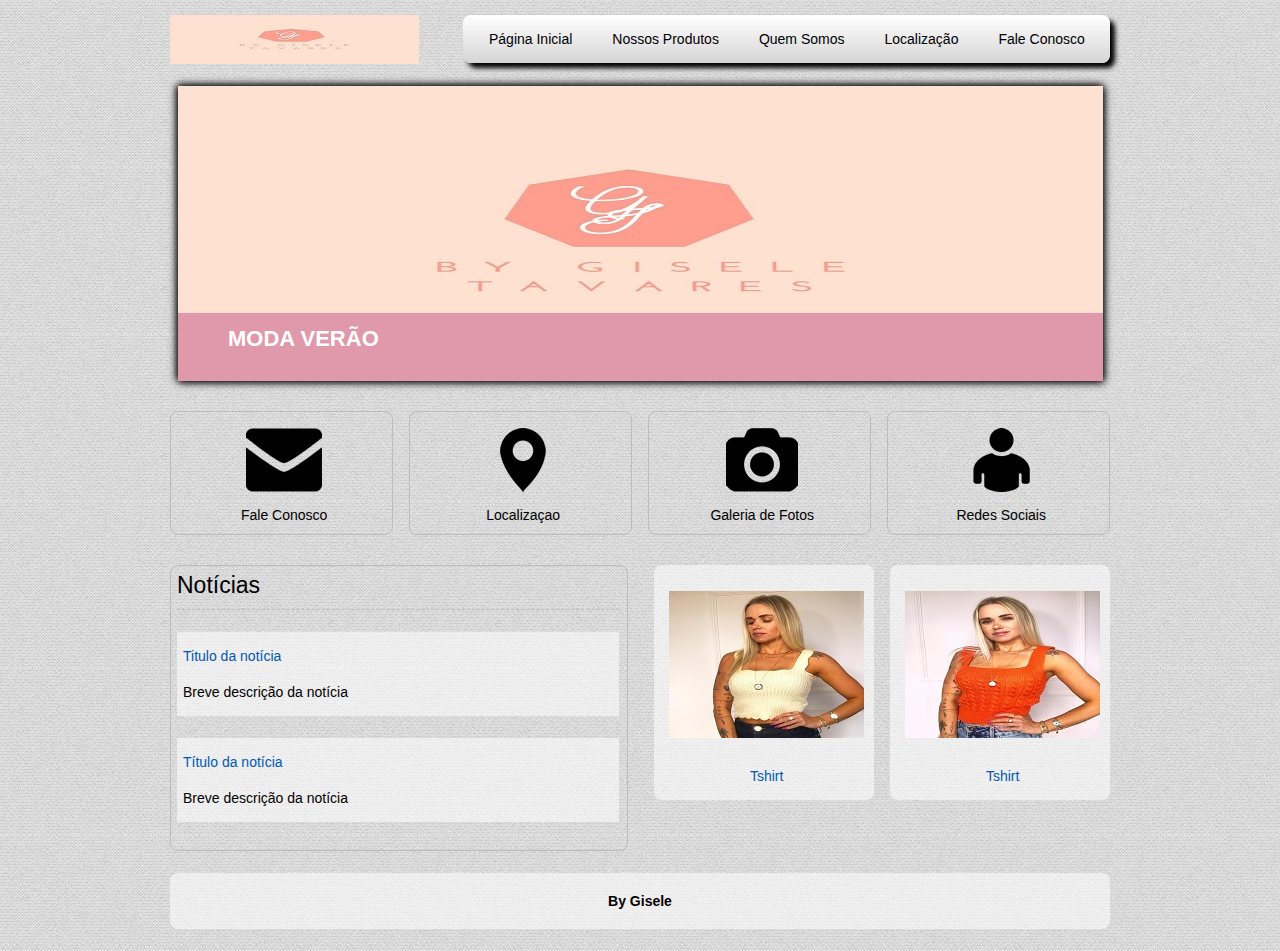
==== index.html @ a0517af9 "primeiro teste" ====
<html>
	<head>
		<title>Projeto - Site Moda</title>
		<link href="estilo.css" rel="stylesheet" type="text/css" />
		<script language="javascript" src="js/jquery-1.10.2.min.js"></script>
		<script language="javascript" src="js/jquery.carouFredSel-6.2.0-packed.js"></script>
		<script language="javascript" src="js/main.js"></script>
	</head>
	<body>
		<div class="container">
		
			
			<div class="row ei">
				<div class="coluna_logomarca">
					<img src="imgs/logomarca_249x49.jpg" width="249" height="49" alt="By Gisele" />
				</div>
				<div class="coluna_menu">
					<div class="container_menu bordaArredondada">
						<a href="index.html">Página Inicial</a>
						<a href="interna.html">Nossos Produtos</a>
						<a href="interna1.html">Quem Somos</a>
						<a href="interna2.html">Localização</a>
						<a href="interna3.html">Fale Conosco</a>
					</div>
				</div>
			</div>
			
			
			
			<div class="row ei">
				<div id="containerSlider">
					
					<div id="wrapper">
						<div id="images">
							<div class="carousel">
								<img src="imgs/slider/img01.jpg" alt="img1" width="925" height="295" alt="imga01" />
								<img src="imgs/slider/img02.jpg" alt="img2" width="925" height="295" alt="imga02" />
								<img src="imgs/slider/img03.jpg" alt="img3" width="925" height="295" alt="imga03" />
								<img src="imgs/slider/img04.jpg" alt="img4" width="925" height="295" alt="imga04" />
							</div>
						</div>
						<div id="timer"></div>
						<div id="captions">
							<div class="carousel">
								<div class="imga01">MODA VERÃO
									<div class="pager"></div>
								</div>
								<div class="imga02">MODA PRIMAVERA
									<div class="pager"></div>
								</div>
								<div class="imga03">MODA INVERNO
									<div class="pager"></div>
								</div>
								<div class="imga04">MODA OUTONO
									<div class="pager"></div>
								</div>
							</div>
						</div>
					</div>
				</div>
			</div>
			
			
			
			<div class="row ei">
				
				<div class="bordaArredondada divBordaCinzaVazada efeitoHover iconeInicial">
					<div class="marginInterna">
						<div class="icone"><img src="imgs/icone_fale_conoco.png" /></div>
						<div class="tituloIcone">Fale Conosco</div>
					</div>
				</div>
				<div class="bordaArredondada divBordaCinzaVazada efeitoHover iconeInicial">
					<div class="marginInterna">
						<div class="icone"><img src="imgs/icone_localizacao.png" /></div>
						<div class="tituloIcone">Localizaçao</div>
					</div>
				</div>
				<div class="bordaArredondada divBordaCinzaVazada efeitoHover iconeInicial">
					<div class="marginInterna">
						<div class="icone"><img src="imgs/icone_galeria_de_fotos.png" /></div>
						<div class="tituloIcone">Galeria de Fotos</div>
					</div>
				</div>
				<div class="bordaArredondada divBordaCinzaVazada efeitoHover iconeInicial">
					<div class="marginInterna">
						<div class="icone"><img src="imgs/icone_redes_sociais.png" /></div>
						<div class="tituloIcone">Redes Sociais</div>
					</div>
				</div>
				
			</div>
			
			
			
			<div class="row ei">
			
				<div class="divBordaCinzaVazada bordaArredondada coluna_areaNoticias">
					<div class="marginInterna ">
						<div class="titulo ei">Notícias</div>
						
						<div class="fundoBrancoTransp ei">
							<div class="marginInterna">
								<p><a href="#">Titulo da notícia</a></p>
								<p>Breve descrição da notícia</p>
							</div>
						</div>
						
						<div class="fundoBrancoTransp ei">
							<div class="marginInterna">
								<p><a href="#">Título da notícia</a></p>
								<p>Breve descrição da notícia</p>
							</div>
						</div>
						
					</div>
				</div>
				
				<div class="coluna_areaProdutos">
					<div class="coluna_produto01 fundoBrancoTransp bordaArredondada ">
						<div class="marginInterna">
							<p>
								<center><img src="imgs/image05.jpg" /></center>
							</p>
							<p align="center">
								<a href="#">Tshirt</a>
							</p>
						</div>
					</div>
					<div class="coluna_produto02 fundoBrancoTransp bordaArredondada">
						<div class="marginInterna">
							<p>
								<center><img src="imgs/image06.jpg" /></center>
							</p>
							<p align="center">
								<a href="#">Tshirt</a>
							</p>
						</div>
					</div>
				</div>
				
			</div>
			
			
			
			<div class="row fundoBrancoTransp bordaArredondada rodape ei">
				By Gisele
			</div>
		
			
		</div>
	</body>
</html>
---- estilo.css ----
* {
	padding: 0px;
	margin: 0px;
}

body {
	background: url(imgs/bg_pagina_167x167.jpg);
	font-family: Arial, verdana, georgia;
	font-size: 14px;
	color: black;
}

div {
	display: table;
	width: 100%;
}

p {
	padding-top: 10px;
	padding-bottom: 10px;
}

a:link {
	color:#0059B2;
	text-decoration: none;
}


.container {
	display: block;
	width: 100%;
	max-width: 940px;
	margin-left: auto;
	margin-right: auto;
}

.container .row {
	display: table;
	width: 100%;
}

.coluna_logomarca {
	width: 270px;
	float: left;
	margin-top: 15px;
}

.coluna_menu {
	width: 647px;
	float: right;
}

.coluna_areaNoticias {
	float:left;
	width: 456px;
}

.coluna_areaProdutos {
	float: right;
	width: 456px;
}

.coluna_produto01 {
	float: left;
	width: 220px;
}

.coluna_produto02 {
	float: right;
	width: 220px;
}


.container_menu {
	background: url(imgs/bg_menu_1x49.jpg) top repeat-x; 	
	box-shadow: 5px 5px 5px black;
	-webkit-box-shadow: 5px 5px 5px black;
	-moz-box-shadow: 5px 5px 5px black;
	-o-box-shadow: 5px 5px 5px black;
	margin-top: 15px;
}

.container_menu a {
	text-decoration: none;
	display: block;
	float: left;
	padding: 16px 20px;
	color: black;
	transition: background 0.6s ease-out, color 0.6s ease-out;
	-webkit-transition: background 0.6s ease-out, color 0.6s ease-out;
	-moz-transition: background 0.6s ease-out, color 0.6s ease-out;
	-o-transition: background 0.6s ease-out, color 0.6s ease-out;
}

.container_menu a:hover {
	color: white;
	background: #879B25;
	
}

.container_menu a:first-child {
	margin-left: 6px;
}

.iconeInicial {
	width: 221px;
	float: left;
	margin: 8px;
}

.iconeInicial:first-child {
	margin-left: 0px;
}

.iconeInicial:last-child {
	margin-right: 0px;
}

.icone, .tituloIcone {
	text-align: center;
	padding-top: 10px;
	padding-bottom: 5px;
}

.rodape {
	padding-top: 20px;
	padding-bottom: 20px;
	text-align: center;
	font-weight: bold;
}



#containerSlider {
	width: 925px;
	height: 295px;
	overflow: hidden;
	box-shadow: 1px 1px 8px black, -1px -1px 8px black;
	-webkit-box-shadow: 1px 1px 8px black, -1px -1px 8px black;
	-moz-box-shadow: 1px 1px 8px black, -1px -1px 8px black;
	-o-box-shadow: 1px 1px 8px black, -1px -1px 8px black;
	margin-left: auto;
	margin-right: auto;
}



.titulo {
	font-size:23px;
	padding-bottom: 10px;
	border-bottom:1px dashed #BCBCBC;
}

h1.titulo {
	border-bottom:1px dashed #BCBCBC;
}

.bordaArredondada {
	border-radius:8px;
	-webkit-border-radius:8px;
	-moz-border-radius:8px;
	-o-border-radius:8px;
}

.divBordaCinzaVazada {
	border: 1px solid #BCBCBC;
}

.efeitoHover {
	transition: background 0.6s ease-out, color 0.6s ease-out;
	-webkit-transition: background 0.6s ease-out, color 0.6s ease-out;
	-moz-transition: background 0.6s ease-out, color 0.6s ease-out;
	-o-transition: background 0.6s ease-out, color 0.6s ease-out;
}

.efeitoHover:hover {
	
	background: white;
}

.marginInterna {
	margin: 6px;
	width: 97%;
}

.fundoBrancoTransp {
	background: url(imgs/bg_branco_transp.png);
}


.ei {
	margin-bottom:22px;
}


.thumbnail , .thumbnail-right {
	padding: 5px;
	border: 1px solid gray;
}

.thumbnail {
	float: left;
	margin-left: 10px;
	margin-bottom: 10px;
}

.thumbnail-right {
	float: left;
	margin-left: 10px;
	margin-bottom: 10px;
}

.paginaInterna p {
	text-align: justify;
}


#wrapper {
	width: 925px;
	height: 295px;
	margin: 0 0 0 -462px;
	overflow: hidden;
	position: relative;
	top: 50%;
	left: 50%;
}
#images {
	width: 925px;
	height: 295px;
}
#images img {
	display: block;
	float: left;
}
#timer,
#captions {
	background: rgb(223, 153, 170); /*url(imgs/bg_vermelho_transp.png);*/
	width: 925px;
	height: 50px;
	position: absolute;
	left: 0;
	bottom: 0;
}
#timer {
	background: rgba( 200, 0, 0, 0.5 );
}
#captions .carousel > div {
	color: #fff;
	font-size: 22px;
	font-weight: bold;
	line-height: 52px;
	text-transform: uppercase;
	text-indent: 50px;
	width: 925px;
	height: 50px;
	float: left;
}
.pager {
	padding: 16px 50px 0 0;
	float: right;
}
.pager a {
	border: 1px solid #fff;
	border-radius: 10px;
	display: none;
	width: 10px;
	height: 10px;
	margin: 0 3px;
}
.pager a:hover {
	background: rgba( 255, 255, 255, 0.3 );
}
.pager a.selected {
	background: #fff;
}
/*@media screen and (max-width: 700px){
	body{
		width: 100%;
	   }
	}
	.pager{
		width: calc(50% - 16px);
	}
	@media screen and (max-width: 480px) {
	  .pager{
		  width: calc(100% - 16px);
	  }    
	}
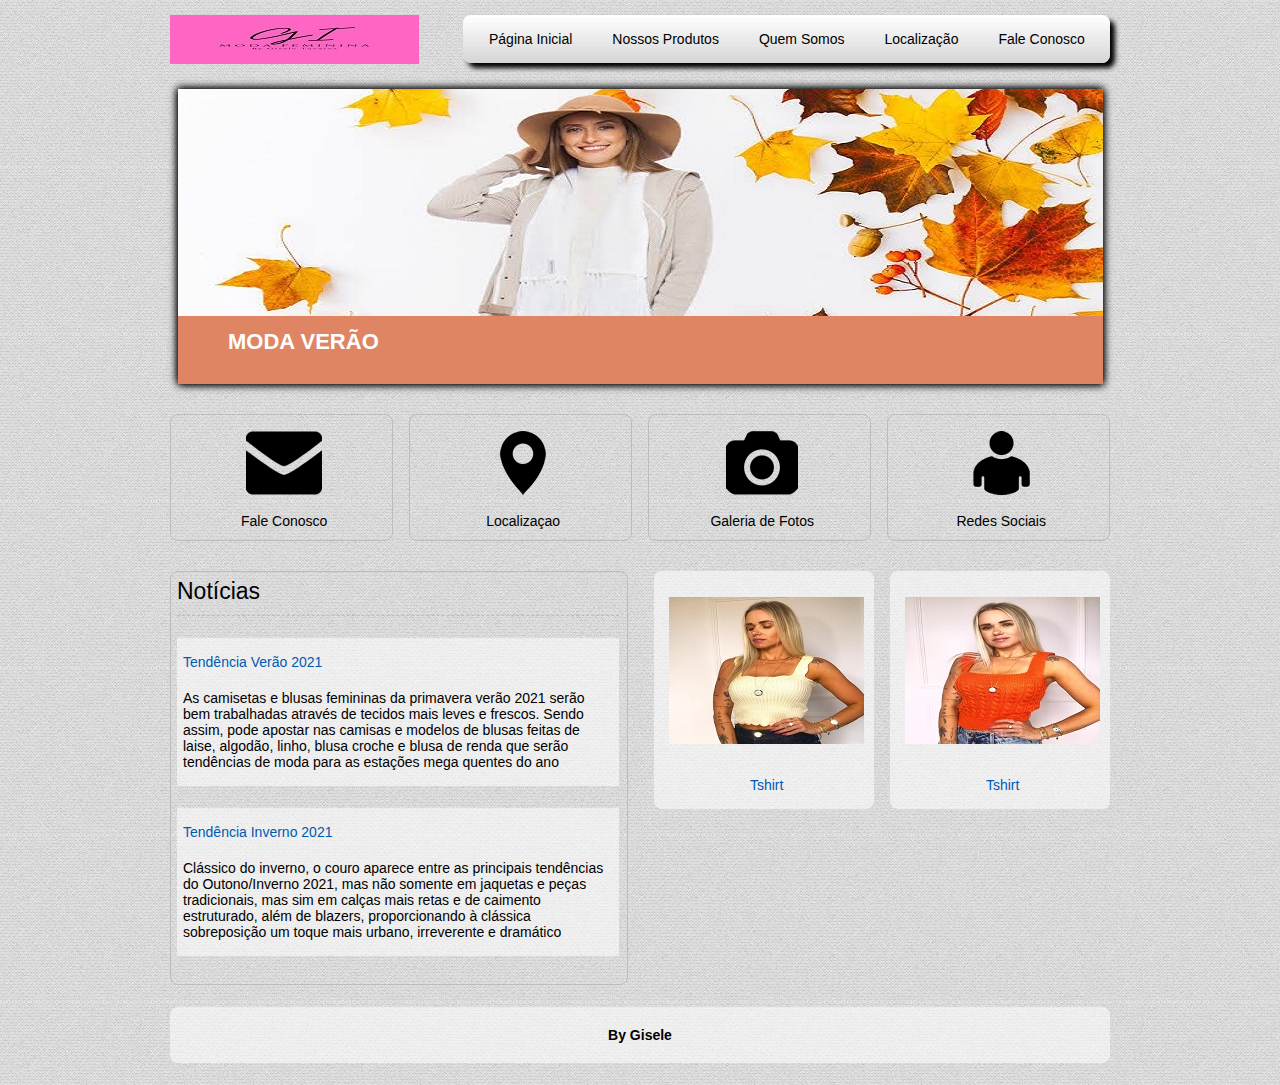
==== commit 69cab26d: "segunda mudanca" ====
--- a/index.html
+++ b/index.html
@@ -1,4 +1,5 @@
-<html>
+<!DOCTYPE html>
+<html lang="en">
 	<head>
 		<title>Projeto - Site Moda</title>
 		<link href="estilo.css" rel="stylesheet" type="text/css" />
@@ -11,7 +12,7 @@
 		
 			
 			<div class="row ei">
-				<div class="coluna_logomarca">
+				<div class="coluna_logomarca">	
 					<img src="imgs/logomarca_249x49.jpg" width="249" height="49" alt="By Gisele" />
 				</div>
 				<div class="coluna_menu">
@@ -48,10 +49,10 @@
 								<div class="imga02">MODA PRIMAVERA
 									<div class="pager"></div>
 								</div>
-								<div class="imga03">MODA INVERNO
+							    <div class="imga03">MODA OUTONO
 									<div class="pager"></div>
 								</div>
-								<div class="imga04">MODA OUTONO
+								<div class="imga04">MODA INVERNO
 									<div class="pager"></div>
 								</div>
 							</div>
@@ -101,15 +102,15 @@
 						
 						<div class="fundoBrancoTransp ei">
 							<div class="marginInterna">
-								<p><a href="#">Titulo da notícia</a></p>
-								<p>Breve descrição da notícia</p>
+								<p><a href="#">Tendência Verão 2021</a></p>
+								<p>As camisetas e blusas femininas da primavera verão 2021 serão bem trabalhadas através de tecidos mais leves e frescos. Sendo assim, pode apostar nas camisas e modelos de blusas feitas de laise, algodão, linho, blusa croche e blusa de renda que serão tendências de moda para as estações mega quentes do ano</p>
 							</div>
 						</div>
 						
 						<div class="fundoBrancoTransp ei">
 							<div class="marginInterna">
-								<p><a href="#">Título da notícia</a></p>
-								<p>Breve descrição da notícia</p>
+								<p><a href="#">Tendência Inverno 2021</a></p>
+								<p>Clássico do inverno, o couro aparece entre as principais tendências do Outono/Inverno 2021, mas não somente em jaquetas e peças tradicionais, mas sim em calças mais retas e de caimento estruturado, além de blazers, proporcionando à clássica sobreposição um toque mais urbano, irreverente e dramático</p>
 							</div>
 						</div>
 						
--- a/estilo.css
+++ b/estilo.css
@@ -234,7 +234,7 @@
 }
 #timer,
 #captions {
-	background: rgb(223, 153, 170); /*url(imgs/bg_vermelho_transp.png);*/
+	background: rgb(224, 133, 99); /*url(imgs/bg_vermelho_transp.png);*/
 	width: 925px;
 	height: 50px;
 	position: absolute;
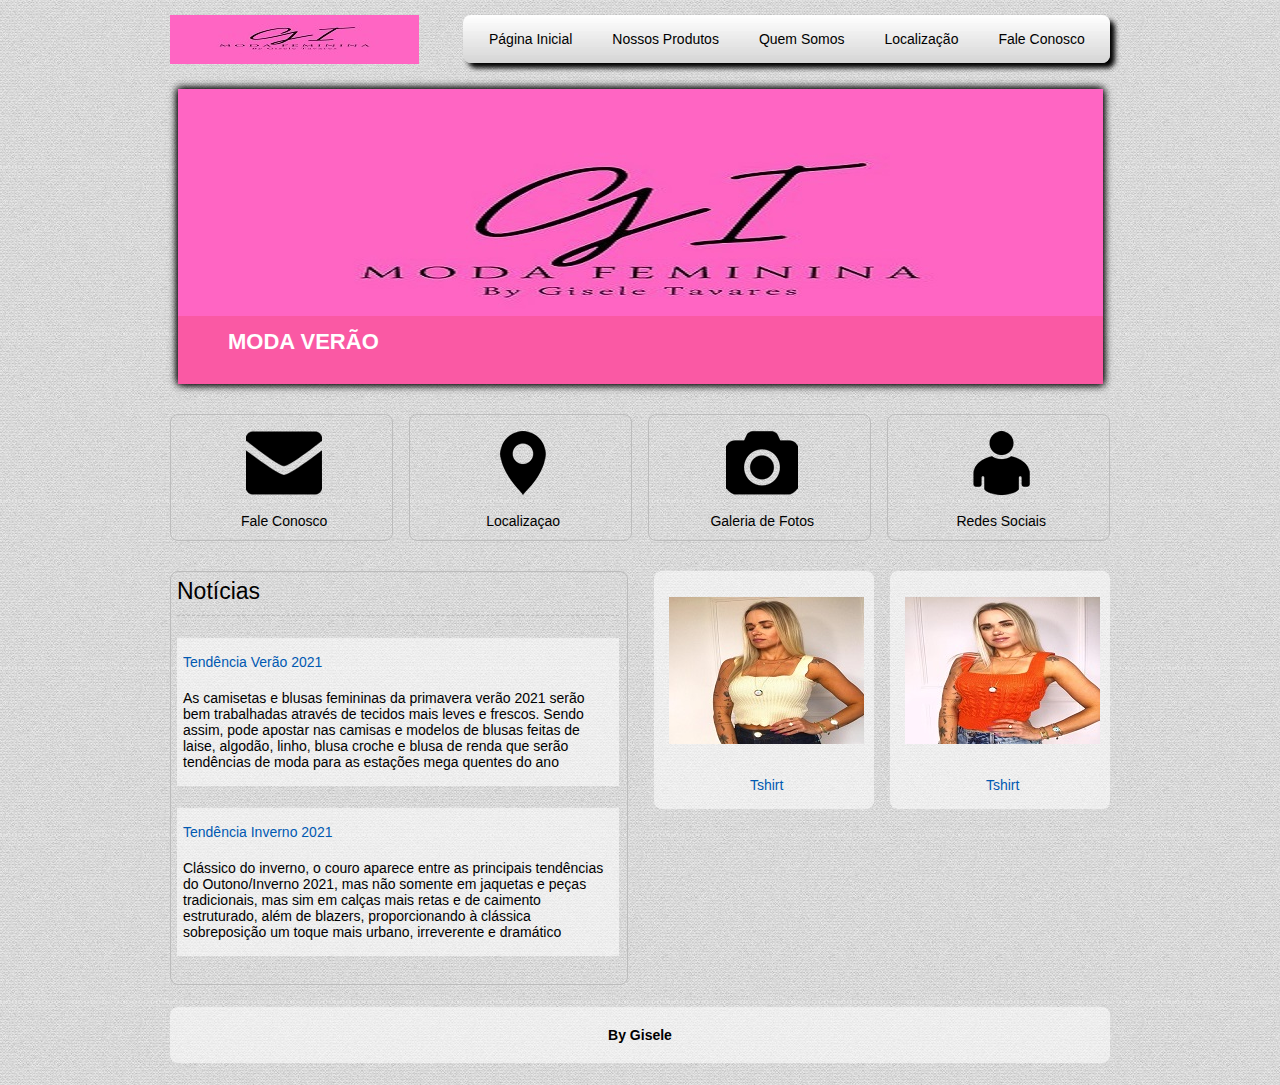
==== commit 1ff49477: "terceira mudanca" ====
--- a/index.html
+++ b/index.html
@@ -34,10 +34,10 @@
 					<div id="wrapper">
 						<div id="images">
 							<div class="carousel">
-								<img src="imgs/slider/img01.jpg" alt="img1" width="925" height="295" alt="imga01" />
-								<img src="imgs/slider/img02.jpg" alt="img2" width="925" height="295" alt="imga02" />
-								<img src="imgs/slider/img03.jpg" alt="img3" width="925" height="295" alt="imga03" />
-								<img src="imgs/slider/img04.jpg" alt="img4" width="925" height="295" alt="imga04" />
+								<img src="imgs/slider/img01.jpg" alt="img1" width="925" height="295" alt="img01" />
+								<img src="imgs/slider/img02.jpg" alt="img2" width="925" height="295" alt="img02" />
+								<img src="imgs/slider/img03.jpg" alt="img3" width="925" height="295" alt="img03" />
+								<img src="imgs/slider/img04.jpg" alt="img4" width="925" height="295" alt="img04" />
 							</div>
 						</div>
 						<div id="timer"></div>
--- a/estilo.css
+++ b/estilo.css
@@ -234,7 +234,7 @@
 }
 #timer,
 #captions {
-	background: rgb(224, 133, 99); /*url(imgs/bg_vermelho_transp.png);*/
+	background: rgb(250, 89, 164); /*url(imgs/bg_vermelho_transp.png);*/
 	width: 925px;
 	height: 50px;
 	position: absolute;
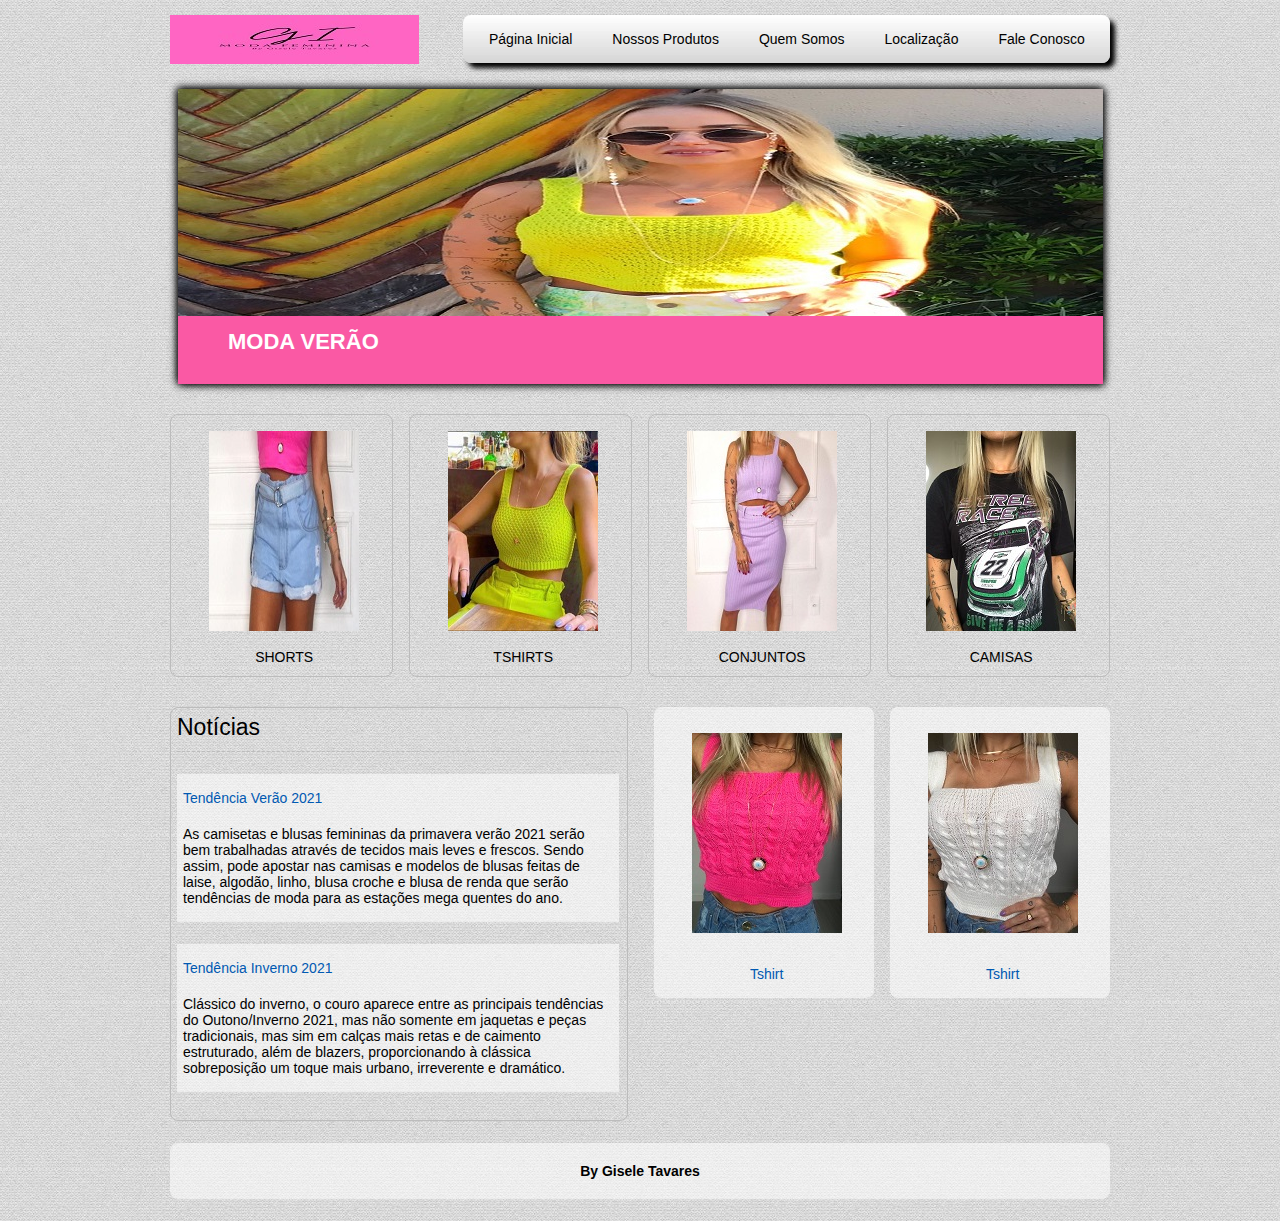
==== commit 51221c0c: "quarta mudanca" ====
--- a/index.html
+++ b/index.html
@@ -34,10 +34,10 @@
 					<div id="wrapper">
 						<div id="images">
 							<div class="carousel">
-								<img src="imgs/slider/img01.jpg" alt="img1" width="925" height="295" alt="img01" />
-								<img src="imgs/slider/img02.jpg" alt="img2" width="925" height="295" alt="img02" />
-								<img src="imgs/slider/img03.jpg" alt="img3" width="925" height="295" alt="img03" />
-								<img src="imgs/slider/img04.jpg" alt="img4" width="925" height="295" alt="img04" />
+								<img src="imgs/slider/img01.jpg" alt="img01" width="925" height="295" alt="img01" />
+								<img src="imgs/slider/img02.jpg" alt="img02" width="925" height="295" alt="img02" />
+								<img src="imgs/slider/img03.jpg" alt="img03" width="925" height="295" alt="img03" />
+								<img src="imgs/slider/img04.jpg" alt="img04" width="925" height="295" alt="img04" />
 							</div>
 						</div>
 						<div id="timer"></div>
@@ -67,26 +67,26 @@
 				
 				<div class="bordaArredondada divBordaCinzaVazada efeitoHover iconeInicial">
 					<div class="marginInterna">
-						<div class="icone"><img src="imgs/icone_fale_conoco.png" /></div>
-						<div class="tituloIcone">Fale Conosco</div>
+						<div class="icone"><img src="imgs/image1.jpg" /></div>
+						<div class="tituloIcone">SHORTS</div>
 					</div>
 				</div>
 				<div class="bordaArredondada divBordaCinzaVazada efeitoHover iconeInicial">
 					<div class="marginInterna">
-						<div class="icone"><img src="imgs/icone_localizacao.png" /></div>
-						<div class="tituloIcone">Localizaçao</div>
+						<div class="icone"><img src="imgs/image2.jpg" /></div>
+						<div class="tituloIcone">TSHIRTS</div>
 					</div>
 				</div>
 				<div class="bordaArredondada divBordaCinzaVazada efeitoHover iconeInicial">
 					<div class="marginInterna">
-						<div class="icone"><img src="imgs/icone_galeria_de_fotos.png" /></div>
-						<div class="tituloIcone">Galeria de Fotos</div>
+						<div class="icone"><img src="imgs/image3.jpg" /></div>
+						<div class="tituloIcone">CONJUNTOS</div>
 					</div>
 				</div>
 				<div class="bordaArredondada divBordaCinzaVazada efeitoHover iconeInicial">
 					<div class="marginInterna">
-						<div class="icone"><img src="imgs/icone_redes_sociais.png" /></div>
-						<div class="tituloIcone">Redes Sociais</div>
+						<div class="icone"><img src="imgs/image4.jpg" /></div>
+						<div class="tituloIcone">CAMISAS</div>
 					</div>
 				</div>
 				
@@ -103,14 +103,14 @@
 						<div class="fundoBrancoTransp ei">
 							<div class="marginInterna">
 								<p><a href="#">Tendência Verão 2021</a></p>
-								<p>As camisetas e blusas femininas da primavera verão 2021 serão bem trabalhadas através de tecidos mais leves e frescos. Sendo assim, pode apostar nas camisas e modelos de blusas feitas de laise, algodão, linho, blusa croche e blusa de renda que serão tendências de moda para as estações mega quentes do ano</p>
+								<p>As camisetas e blusas femininas da primavera verão 2021 serão bem trabalhadas através de tecidos mais leves e frescos. Sendo assim, pode apostar nas camisas e modelos de blusas feitas de laise, algodão, linho, blusa croche e blusa de renda que serão tendências de moda para as estações mega quentes do ano.</p>
 							</div>
 						</div>
 						
 						<div class="fundoBrancoTransp ei">
 							<div class="marginInterna">
 								<p><a href="#">Tendência Inverno 2021</a></p>
-								<p>Clássico do inverno, o couro aparece entre as principais tendências do Outono/Inverno 2021, mas não somente em jaquetas e peças tradicionais, mas sim em calças mais retas e de caimento estruturado, além de blazers, proporcionando à clássica sobreposição um toque mais urbano, irreverente e dramático</p>
+								<p>Clássico do inverno, o couro aparece entre as principais tendências do Outono/Inverno 2021, mas não somente em jaquetas e peças tradicionais, mas sim em calças mais retas e de caimento estruturado, além de blazers, proporcionando à clássica sobreposição um toque mais urbano, irreverente e dramático.</p>
 							</div>
 						</div>
 						
@@ -145,7 +145,7 @@
 			
 			
 			<div class="row fundoBrancoTransp bordaArredondada rodape ei">
-				By Gisele
+				By Gisele Tavares
 			</div>
 		
 			
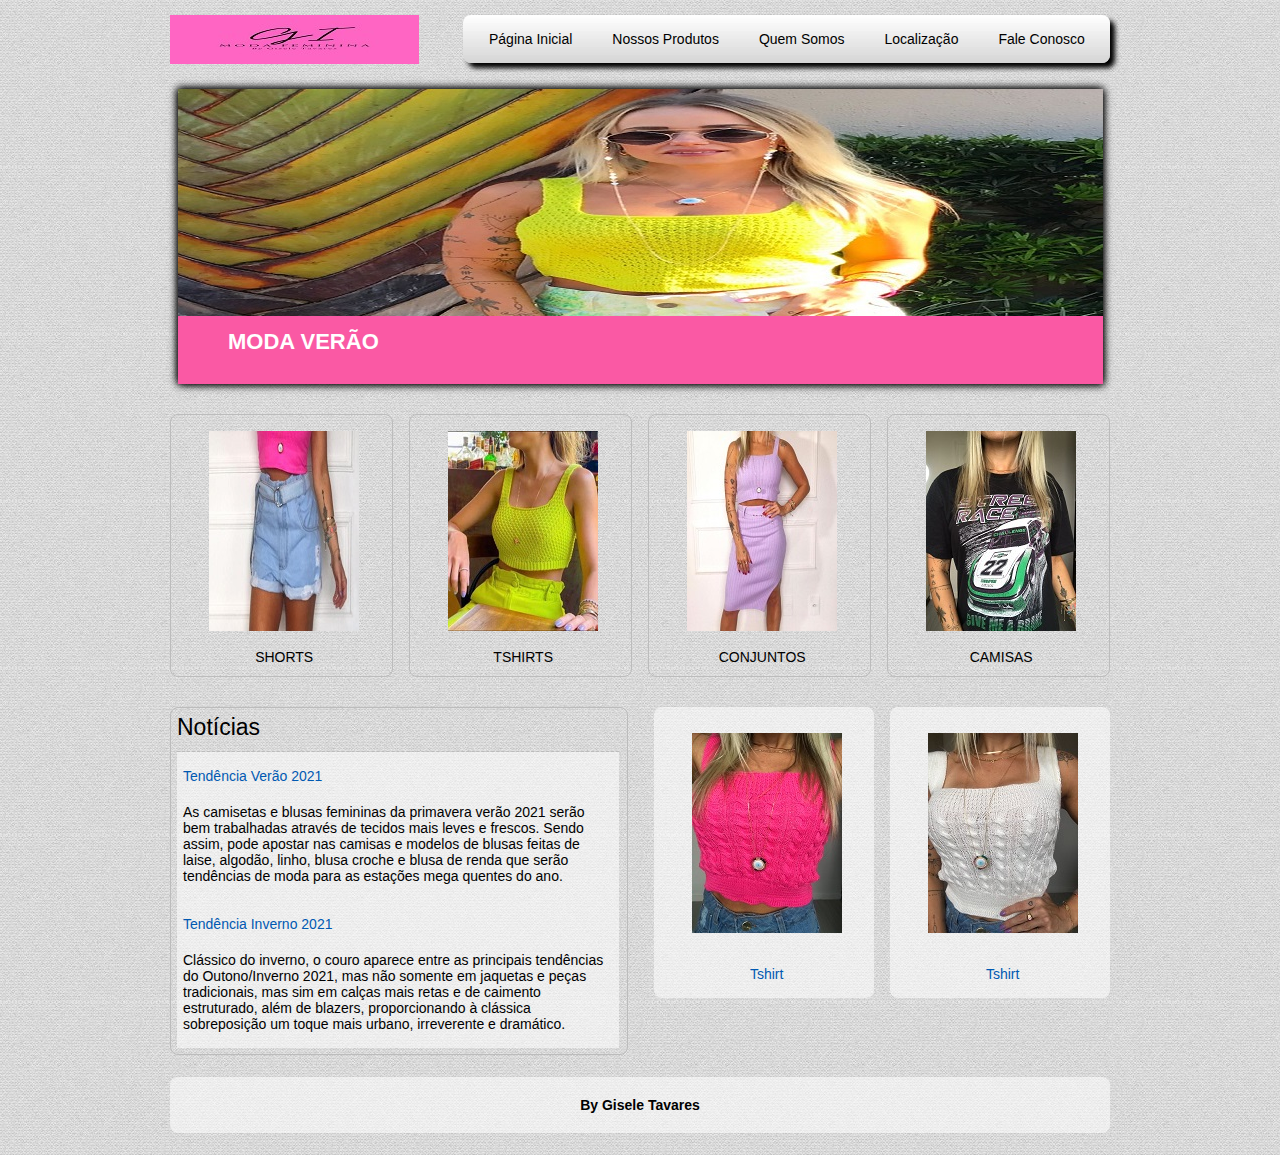
==== commit 7cd6e1f3: "quinta mudanca" ====
--- a/index.html
+++ b/index.html
@@ -11,7 +11,7 @@
 		<div class="container">
 		
 			
-			<div class="row ei">
+			<div class="moda">
 				<div class="coluna_logomarca">	
 					<img src="imgs/logomarca_249x49.jpg" width="249" height="49" alt="By Gisele" />
 				</div>
@@ -28,7 +28,7 @@
 			
 			
 			
-			<div class="row ei">
+			<div class="moda">
 				<div id="containerSlider">
 					
 					<div id="wrapper">
@@ -63,7 +63,7 @@
 			
 			
 			
-			<div class="row ei">
+			<div class="moda">
 				
 				<div class="bordaArredondada divBordaCinzaVazada efeitoHover iconeInicial">
 					<div class="marginInterna">
@@ -94,20 +94,20 @@
 			
 			
 			
-			<div class="row ei">
+			<div class="moda">
 			
 				<div class="divBordaCinzaVazada bordaArredondada coluna_areaNoticias">
 					<div class="marginInterna ">
-						<div class="titulo ei">Notícias</div>
+						<div class="titulo ">Notícias</div>
 						
-						<div class="fundoBrancoTransp ei">
+						<div class="fundoBrancoTransp ">
 							<div class="marginInterna">
 								<p><a href="#">Tendência Verão 2021</a></p>
 								<p>As camisetas e blusas femininas da primavera verão 2021 serão bem trabalhadas através de tecidos mais leves e frescos. Sendo assim, pode apostar nas camisas e modelos de blusas feitas de laise, algodão, linho, blusa croche e blusa de renda que serão tendências de moda para as estações mega quentes do ano.</p>
 							</div>
 						</div>
 						
-						<div class="fundoBrancoTransp ei">
+						<div class="fundoBrancoTransp ">
 							<div class="marginInterna">
 								<p><a href="#">Tendência Inverno 2021</a></p>
 								<p>Clássico do inverno, o couro aparece entre as principais tendências do Outono/Inverno 2021, mas não somente em jaquetas e peças tradicionais, mas sim em calças mais retas e de caimento estruturado, além de blazers, proporcionando à clássica sobreposição um toque mais urbano, irreverente e dramático.</p>
@@ -144,7 +144,7 @@
 			
 			
 			
-			<div class="row fundoBrancoTransp bordaArredondada rodape ei">
+			<div class="moda fundoBrancoTransp bordaArredondada rodape ">
 				By Gisele Tavares
 			</div>
 		
--- a/estilo.css
+++ b/estilo.css
@@ -188,7 +188,7 @@
 }
 
 
-.ei {
+.moda {
 	margin-bottom:22px;
 }
 
@@ -234,7 +234,7 @@
 }
 #timer,
 #captions {
-	background: rgb(250, 89, 164); /*url(imgs/bg_vermelho_transp.png);*/
+	background: rgb(250, 89, 164); 
 	width: 925px;
 	height: 50px;
 	position: absolute;
